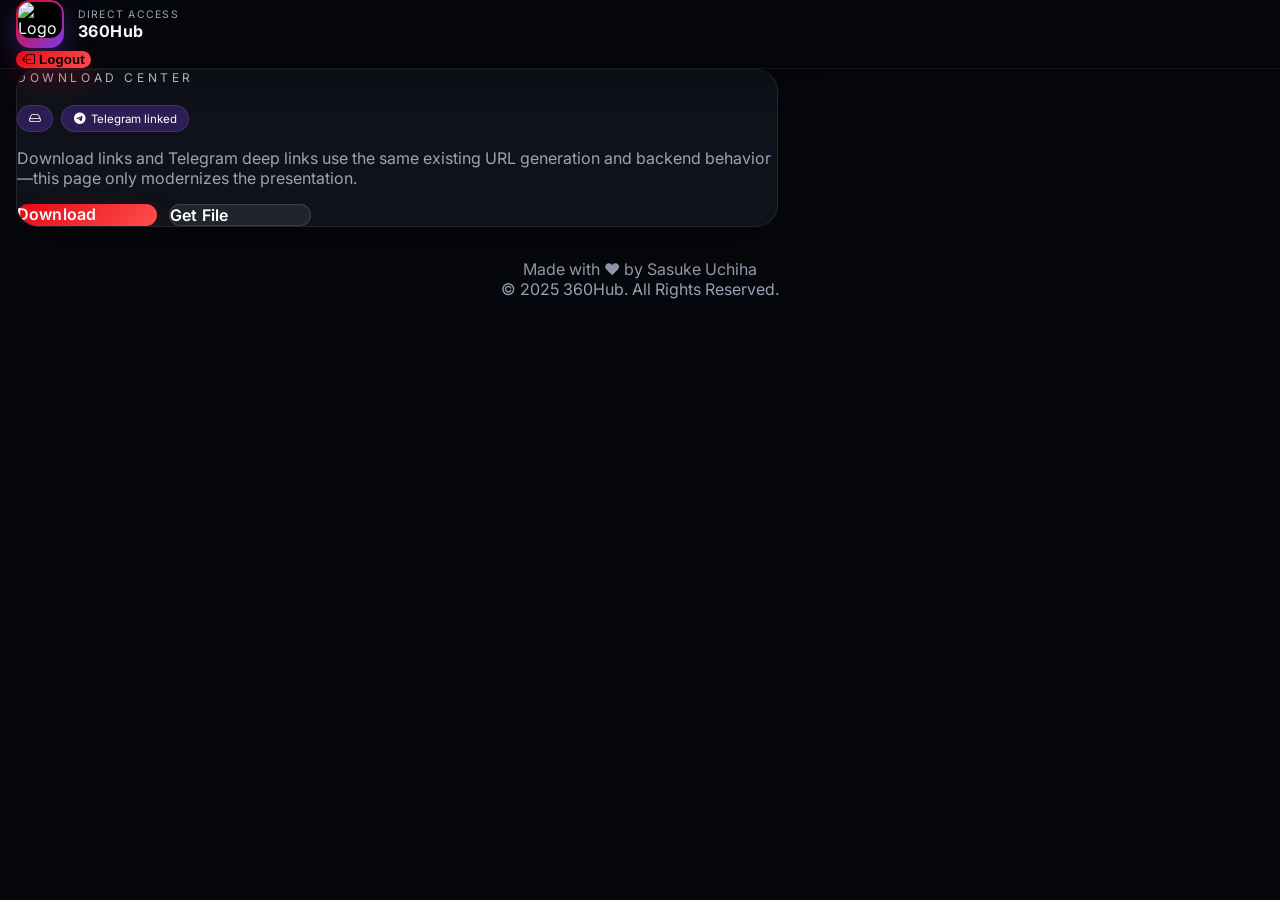
==== bot/server/template/dl.html @ 2744dcc8 "Rebrand UI to 360Hub and refresh homepage OTT rail" ====
<!DOCTYPE html><html lang="en"><head><meta charset="UTF-8"><meta name="viewport" content="width=device-width, initial-scale=1.0"><link rel="icon" href="https://homies-theta.vercel.app/logo.png" type="image/x-icon"><link rel="shortcut icon" href="https://homies-theta.vercel.app/logo.png" type="image/x-icon"><title>360Hub: <!-- Filename --> </title><meta name="description" content="Download files from 360Hub."><link href="https://cdn.jsdelivr.net/npm/bootstrap-icons/font/bootstrap-icons.css" rel="stylesheet"><link rel="preconnect" href="https://fonts.googleapis.com"><link rel="preconnect" href="https://fonts.gstatic.com" crossorigin><link href="https://fonts.googleapis.com/css2?family=Inter:wght@400;500;600;700;800&display=swap" rel="stylesheet"><link rel="stylesheet" href="https://bootswatch.com/5/<!-- Theme -->/bootstrap.min.css"><style>
:root {
    --bg: #07080d;
    --bg-soft: #11141d;
    --panel: rgba(17, 20, 29, 0.92);
    --panel-strong: rgba(10, 12, 18, 0.96);
    --line: rgba(255,255,255,0.08);
    --text: #f5f7fb;
    --muted: #9ca3b6;
    --accent: #e50914;
    --accent-2: #7c3aed;
    --success: #10b981;
    --shadow: 0 20px 50px rgba(0,0,0,0.45);
}
html { min-height: 100%; scroll-behavior: smooth; }
body {
    min-height: 100vh;
    margin: 0;
    color: var(--text);
    background:
        radial-gradient(circle at top left, rgba(124,58,237,0.22), transparent 28%),
        radial-gradient(circle at top right, rgba(229,9,20,0.18), transparent 32%),
        linear-gradient(180deg, #0b0d13 0%, #07080d 45%, #05060a 100%);
    font-family: 'Inter', system-ui, -apple-system, BlinkMacSystemFont, 'Segoe UI', sans-serif;
}
a { text-decoration: none; color: inherit; }
img { max-width: 100%; }
::-webkit-scrollbar { width: 8px; height: 8px; }
::-webkit-scrollbar-thumb { background: rgba(255,255,255,0.18); border-radius: 999px; }
::-webkit-scrollbar-track { background: rgba(255,255,255,0.04); }
.navbar.ott-navbar {
    position: sticky; top: 0; z-index: 1030;
    backdrop-filter: blur(18px);
    background: rgba(6,7,12,0.82) !important;
    border-bottom: 1px solid rgba(255,255,255,0.06);
    box-shadow: 0 12px 30px rgba(0,0,0,0.28);
}
.brand-wrap { display:flex; align-items:center; gap: .85rem; }
.brand-mark {
    width: 44px; height: 44px; border-radius: 14px;
    background: linear-gradient(135deg, var(--accent), var(--accent-2));
    padding: 2px; box-shadow: 0 10px 26px rgba(124,58,237,0.35);
}
.brand-mark img { width:100%; height:100%; border-radius: 12px; object-fit: cover; background:#000; }
.brand-copy small { display:block; color:var(--muted); letter-spacing:.12em; text-transform:uppercase; font-size:.65rem; }
.brand-copy strong { font-size:1rem; letter-spacing:.03em; }
.nav-link { color: rgba(255,255,255,.72) !important; }
.nav-link:hover, .nav-link.active { color: #fff !important; }
.ott-shell { width:min(1360px, calc(100% - 2rem)); margin: 0 auto; }
.hero-banner {
    position: relative; overflow:hidden; border-radius: 28px; min-height: clamp(320px, 52vw, 580px);
    background: linear-gradient(100deg, rgba(5,6,10,.94) 22%, rgba(5,6,10,.52) 58%, rgba(5,6,10,.25) 100%),
        url('https://images.unsplash.com/photo-1489599849927-2ee91cede3ba?auto=format&fit=crop&w=1400&q=80') center/cover;
    box-shadow: var(--shadow); border:1px solid rgba(255,255,255,0.08);
}
.hero-overlay { position:absolute; inset:0; background: linear-gradient(180deg, transparent 45%, rgba(7,8,13,.88) 100%); }
.hero-content { position:relative; z-index:1; padding: clamp(1.4rem, 4vw, 3.5rem); width:min(640px, 100%); }
.eyebrow { color:#d1d5e5; text-transform:uppercase; letter-spacing:.3em; font-size:.75rem; }
.display-title { font-size: clamp(2.2rem, 5vw, 4.6rem); font-weight: 800; line-height: 0.95; margin: .7rem 0 1rem; }
.lead-copy, .section-copy, .meta-text { color: var(--muted); }
.glass-card, .modal-content, .card, .list-group-item, .alert, .page-link {
    background: var(--panel) !important;
    color: var(--text) !important;
    border: 1px solid var(--line) !important;
    border-radius: 22px !important;
    box-shadow: var(--shadow);
}
.modal-content { background: var(--panel-strong) !important; }
.card-header, .modal-header { border-bottom: 1px solid var(--line) !important; background: transparent !important; }
.footer-ott { color: var(--muted); padding: 2rem 0 3rem; text-align:center; }
.btn { border-radius: 999px; font-weight: 600; letter-spacing: .01em; }
.btn-primary {
    background: linear-gradient(135deg, var(--accent), #ff4d4d) !important;
    border: none !important; box-shadow: 0 12px 24px rgba(229, 9, 20, .28);
}
.btn-secondary {
    background: rgba(255,255,255,.08) !important; border:1px solid rgba(255,255,255,.12) !important;
    color:#fff !important;
}
.btn-outline-light { border-color: rgba(255,255,255,.2); }
.form-control, .form-select {
    background: rgba(255,255,255,.06) !important; border:1px solid rgba(255,255,255,.12) !important;
    color: var(--text) !important; border-radius: 16px; padding: .85rem 1rem;
}
.form-control::placeholder { color: #8d95a8; }
.form-control:focus, .form-select:focus {
    box-shadow: 0 0 0 .2rem rgba(124,58,237,.18) !important; border-color: rgba(124,58,237,.55) !important;
}
.ott-toolbar { display:flex; gap:1rem; align-items:center; justify-content:space-between; flex-wrap:wrap; margin: 1.25rem 0 1.5rem; }
.section-head { display:flex; justify-content:space-between; align-items:end; gap:1rem; margin-bottom: 1rem; }
.section-head h2, .section-head h3 { margin:0; font-weight:800; }
.scroll-strip { display:flex; gap:1rem; overflow:auto; padding-bottom: .75rem; scroll-snap-type:x proximity; }
.scroll-strip > * { scroll-snap-align:start; }
.poster-card, .content-tile {
    position:relative; overflow:hidden; border-radius: 22px; min-height: 280px;
    background: linear-gradient(180deg, rgba(255,255,255,.04), rgba(255,255,255,.02));
    border:1px solid rgba(255,255,255,.08); box-shadow: var(--shadow); transition: transform .35s ease, border-color .35s ease, box-shadow .35s ease;
}
.poster-card:hover, .content-tile:hover, .col:hover { transform: translateY(-6px) scale(1.01); border-color: rgba(229,9,20,.5); box-shadow: 0 24px 40px rgba(0,0,0,.42); }
.tile-thumb {
    aspect-ratio: 2 / 3; width: 100%; object-fit: cover; background: linear-gradient(135deg, #181b24, #10131b);
}
.tile-overlay {
    position:absolute; inset:0; background: linear-gradient(180deg, rgba(8,10,14,0.05) 0%, rgba(8,10,14,0.3) 48%, rgba(8,10,14,0.96) 100%);
}
.tile-content { position:absolute; inset:auto 0 0 0; padding: 1rem; z-index:1; }
.tile-play {
    position:absolute; right:1rem; top:1rem; width:44px; height:44px; border-radius:50%; display:grid; place-items:center;
    background: rgba(255,255,255,.12); backdrop-filter: blur(6px); color:#fff; z-index:1;
}
.tile-badge { display:inline-flex; gap:.35rem; align-items:center; font-size:.72rem; color:#fff; border-radius:999px; padding:.35rem .7rem; background: rgba(124,58,237,.28); border:1px solid rgba(255,255,255,.1); }
.grid-cards > .col, .grid-cards > [class*='col-'] { padding: .55rem; }
.tile-title {
    font-weight:700; line-height:1.25; display:-webkit-box; -webkit-line-clamp:2; -webkit-box-orient:vertical; overflow:hidden;
}
.meta-row { display:flex; gap:.5rem; flex-wrap:wrap; margin-top:.65rem; }
.search-panel { padding: 1rem; }
.pagination .page-link { margin: 0 .25rem; color:#fff; }
.pagination .page-item.disabled .page-link { opacity: .5; }
.skeleton-row { display:grid; grid-template-columns: repeat(auto-fit, minmax(170px, 1fr)); gap:1rem; }
.skeleton-tile { min-height: 260px; border-radius: 22px; position:relative; overflow:hidden; background: rgba(255,255,255,.06); }
.skeleton-tile::after {
    content:''; position:absolute; inset:0; transform: translateX(-100%);
    background: linear-gradient(90deg, transparent, rgba(255,255,255,.13), transparent);
    animation: shimmer 1.7s infinite;
}
@keyframes shimmer { 100% { transform: translateX(100%);} }
.fade-in { animation: fadeIn .7s ease both; }
@keyframes fadeIn { from { opacity:0; transform: translateY(18px);} to { opacity:1; transform:none;} }
.player-layout { display:grid; grid-template-columns: minmax(0, 1.6fr) minmax(320px, .9fr); gap:1.5rem; align-items:start; }
.video-stage, .info-panel { padding: 1rem; }
.video-stage .plyr, .video-stage video { border-radius: 24px; overflow:hidden; }
.action-cluster { display:flex; flex-wrap:wrap; gap:.75rem; }
.download-actions .btn { min-width: 140px; }
.notice-panel { border-left: 3px solid var(--accent) !important; }
.login-shell { width:min(1120px, calc(100% - 2rem)); margin: 0 auto; min-height: calc(100vh - 90px); display:grid; grid-template-columns: 1.1fr .9fr; gap:1.5rem; align-items:center; }
.login-hero { padding: clamp(1.5rem, 3vw, 3rem); }
.login-card { padding: 1.5rem; }
.channel-list .list-group-item { margin-bottom: .85rem; }
@media (max-width: 991px) {
    .player-layout, .login-shell { grid-template-columns: 1fr; }
    .hero-banner { min-height: 420px; }
}
@media (max-width: 767px) {
    .ott-shell { width: min(100% - 1rem, 1360px); }
    .display-title { font-size: 2.5rem; }
    .hero-content { padding: 1.25rem; }
    .download-actions .btn, .action-cluster .btn { width: 100%; }
}

.ott-app-new,
.ott-app-new body { background: #07080d; }
.ott-app-new .nm-platform-col,
.ott-app-new .nm-rail-col { min-width: 0; }
.ott-app-new .nm-platform-link,
.ott-app-new .nm-media-link { display:block; }
.ott-app-new .nm-platform-card {
    display:flex; align-items:center; gap:1rem; min-height: 112px; padding: 1rem 1.1rem;
    border-radius: 24px; border: 1px solid rgba(255,255,255,.08);
    background: linear-gradient(145deg, rgba(19,22,33,.98), rgba(10,11,18,.96));
    box-shadow: 0 16px 40px rgba(0,0,0,.35);
    transition: transform .35s ease, border-color .35s ease, box-shadow .35s ease;
}
.ott-app-new .nm-platform-card:hover { transform: translateY(-6px); border-color: rgba(229,9,20,.45); box-shadow: 0 24px 46px rgba(0,0,0,.5); }
.ott-app-new .nm-platform-logo-wrap {
    width: 72px; height: 72px; border-radius: 22px; overflow:hidden; flex: 0 0 72px;
    background: linear-gradient(135deg, rgba(229,9,20,.22), rgba(124,58,237,.22)); padding: 3px;
}
.ott-app-new .nm-platform-logo { width:100%; height:100%; object-fit:cover; border-radius: 19px; background:#0b0b0b; }
.ott-app-new .nm-platform-kicker, .ott-app-new .nm-media-tag { color: #d1d5db; font-size:.72rem; letter-spacing:.16em; text-transform:uppercase; }
.ott-app-new .nm-platform-title { margin:.25rem 0; font-size:1rem; font-weight:700; color:#fff; }
.ott-app-new .nm-platform-pill,
.ott-app-new .nm-media-badge {
    display:inline-flex; align-items:center; justify-content:center; min-height: 28px;
    padding:.3rem .72rem; border-radius:999px; background: rgba(255,255,255,.08); color:#fff;
    border: 1px solid rgba(255,255,255,.1); font-size:.75rem;
}
.ott-app-new .nm-media-badge--info { background: rgba(124,58,237,.24); }
.ott-app-new .nm-media-card {
    position:relative; height:100%; overflow:hidden; border-radius: 24px;
    background: linear-gradient(180deg, rgba(18,20,30,.98), rgba(8,9,14,.98));
    border:1px solid rgba(255,255,255,.08); box-shadow: 0 22px 45px rgba(0,0,0,.34);
    transition: transform .35s ease, border-color .35s ease, box-shadow .35s ease;
}
.ott-app-new .nm-media-card:hover { transform: translateY(-8px) scale(1.02); border-color: rgba(229,9,20,.42); box-shadow: 0 28px 54px rgba(0,0,0,.52); }
.ott-app-new .nm-media-poster-wrap { position:relative; aspect-ratio: 2/3; overflow:hidden; background:#111; }
.ott-app-new .nm-media-poster { width:100%; height:100%; object-fit:cover; display:block; }
.ott-app-new .nm-media-overlay {
    position:absolute; inset:0; background: linear-gradient(180deg, rgba(7,8,13,.04) 10%, rgba(7,8,13,.36) 55%, rgba(7,8,13,.95) 100%);
}
.ott-app-new .nm-play-chip {
    position:absolute; inset:auto auto 1rem 1rem; width: 48px; height: 48px; display:grid; place-items:center;
    border-radius:50%; background: linear-gradient(135deg, #e50914, #7c3aed); color:#fff; font-size:1.2rem;
    box-shadow: 0 16px 28px rgba(0,0,0,.35); opacity:0; transform: translateY(12px); transition: all .3s ease;
}
.ott-app-new .nm-media-card:hover .nm-play-chip { opacity:1; transform: translateY(0); }
.ott-app-new .nm-media-body { padding: 1rem 1rem 1.1rem; }
.ott-app-new .nm-media-title {
    margin: .35rem 0 .7rem; color:#fff; font-weight:700; line-height:1.35;
    display:-webkit-box; -webkit-box-orient:vertical; -webkit-line-clamp:2; overflow:hidden; min-height: 2.7em;
}
.ott-app-new .nm-meta-row { display:flex; flex-wrap:wrap; gap:.45rem; }
.ott-app-new .nm-edit-btn,
.ott-app-new .nm-select-box {
    position:absolute !important; top: .9rem !important; right: .9rem !important; z-index:3;
}
.ott-app-new .nm-edit-btn {
    width: 38px; height: 38px; display:grid; place-items:center; border-radius: 50%;
    background: rgba(7,8,13,.72); color:#fff; border:1px solid rgba(255,255,255,.12);
    backdrop-filter: blur(8px);
}
.ott-app-new .nm-select-box { width: 1.15rem; height: 1.15rem; }
.ott-app-new .grid-cards { row-gap: 1rem !important; }
.ott-app-new .scroll-strip { display:flex !important; flex-wrap:nowrap !important; overflow-x:auto !important; padding-bottom: .85rem; }
.ott-app-new .scroll-strip > * { flex: 0 0 min(320px, 84vw); }
.ott-app-new .hero-banner::before {
    content:''; position:absolute; inset:0; background: linear-gradient(90deg, rgba(5,6,10,.92) 20%, rgba(5,6,10,.5) 55%, rgba(5,6,10,.15) 100%);
}
.ott-app-new .glass-card { overflow:hidden; }
.ott-app-new .search-panel, .ott-app-new .glass-card { backdrop-filter: blur(16px); }
.ott-app-new .pagination .page-link { background: rgba(255,255,255,.06) !important; }
.ott-app-new .navbar-toggler { border-color: rgba(255,255,255,.16); }
@media (max-width: 767px) {
    .ott-app-new .nm-platform-card { min-height: 96px; padding: .9rem; }
    .ott-app-new .nm-platform-logo-wrap { width: 60px; height: 60px; flex-basis: 60px; }
}

</style></head><body class="ott-app-new"><nav class="navbar navbar-expand-lg ott-navbar" data-bs-theme="dark"><div class="ott-shell container-fluid py-2"><a class="navbar-brand brand-wrap" href="/"><span class="brand-mark"><img src="https://homies-theta.vercel.app/logo.png" alt="Logo"></span><span class="brand-copy"><small>Direct access</small><strong>360Hub</strong></span></a><div><form id="signoutForm" action="/logout" method="post"><button type="submit" class="btn btn-primary"><i class="bi bi-box-arrow-left"></i> Logout</button></form></div></div></nav><main class="ott-shell py-5 fade-in"><section class="glass-card p-4 mx-auto" style="max-width:760px;"><div class="eyebrow mb-2">Download center</div><h1 class="h3 fw-bold mb-3"><!-- Filename --></h1><div class="meta-row mb-4"><span class="tile-badge"><i class="bi bi-hdd"></i> <!-- Size --></span><span class="tile-badge"><i class="bi bi-telegram"></i> Telegram linked</span></div><p class="section-copy">Download links and Telegram deep links use the same existing URL generation and backend behavior—this page only modernizes the presentation.</p><div class="action-cluster download-actions mt-4 justify-content-center"><div onclick="download()" class="btn btn-primary">Download</div><div onclick="get_file()" class="btn btn-secondary">Get File</div></div></section></main><footer class="footer-ott"><div class="ott-shell">Made with ❤️ by <a href="https://t.me/Uchiha_Developer" target="_blank">Sasuke Uchiha</a><br>&copy; 2025 <a href="https://t.me/Uchiha_Developer" target="_blank">360Hub</a>. All Rights Reserved.</div></footer><script>const videolink = window.location.href; const url = new URL(videolink); const domainUrl = url.origin; const videoIdWithParams = videolink.split('/').pop(); const videoId = videoIdWithParams.split('?')[0]; const idParam = new URLSearchParams(window.location.search).get('id'); const hashParam = new URLSearchParams(window.location.search).get('hash'); const encodedName = encodeURIComponent('<!-- Filename -->'); const downloadlink = `${domainUrl}/${videoId}/${encodedName}?id=${idParam}&hash=${hashParam}`; function download() { window.location.href = downloadlink; } function get_file() { const regex = /(\d+)\?id=(\d+)&/; const match = videolink.match(regex); if (match) { const chatId = "-100" + match[1]; const messageId = match[2]; const openTG = `https://t.me/<!-- Username -->?start=file_${messageId}${chatId}`; window.location.href = openTG; } } function copyUrl() { const url = downloadlink; navigator.clipboard.writeText(url).then(() => { alert('URL copied to clipboard!'); }).catch((error) => { console.error('Failed to copy URL: ', error); }); }</script><script disable-devtool-auto src='https://cdn.jsdelivr.net/npm/disable-devtool'></script></body></html>
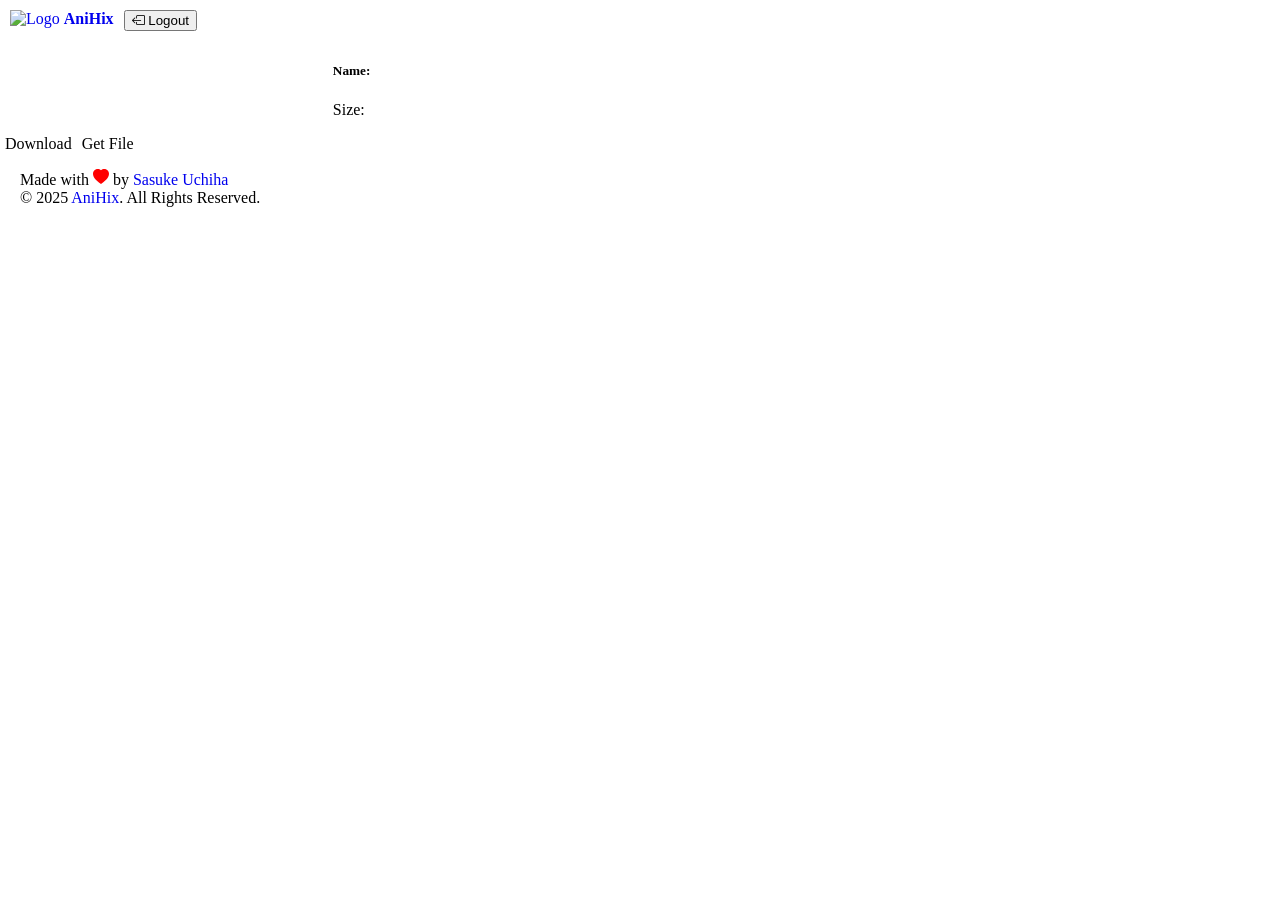
==== commit f0bdbcad: "Polish streaming UI performance" ====
--- a/bot/server/template/dl.html
+++ b/bot/server/template/dl.html
@@ -1,228 +1,167 @@
-<!DOCTYPE html><html lang="en"><head><meta charset="UTF-8"><meta name="viewport" content="width=device-width, initial-scale=1.0"><link rel="icon" href="https://homies-theta.vercel.app/logo.png" type="image/x-icon"><link rel="shortcut icon" href="https://homies-theta.vercel.app/logo.png" type="image/x-icon"><title>360Hub: <!-- Filename --> </title><meta name="description" content="Download files from 360Hub."><link href="https://cdn.jsdelivr.net/npm/bootstrap-icons/font/bootstrap-icons.css" rel="stylesheet"><link rel="preconnect" href="https://fonts.googleapis.com"><link rel="preconnect" href="https://fonts.gstatic.com" crossorigin><link href="https://fonts.googleapis.com/css2?family=Inter:wght@400;500;600;700;800&display=swap" rel="stylesheet"><link rel="stylesheet" href="https://bootswatch.com/5/<!-- Theme -->/bootstrap.min.css"><style>
-:root {
-    --bg: #07080d;
-    --bg-soft: #11141d;
-    --panel: rgba(17, 20, 29, 0.92);
-    --panel-strong: rgba(10, 12, 18, 0.96);
-    --line: rgba(255,255,255,0.08);
-    --text: #f5f7fb;
-    --muted: #9ca3b6;
-    --accent: #e50914;
-    --accent-2: #7c3aed;
-    --success: #10b981;
-    --shadow: 0 20px 50px rgba(0,0,0,0.45);
-}
-html { min-height: 100%; scroll-behavior: smooth; }
-body {
-    min-height: 100vh;
-    margin: 0;
-    color: var(--text);
-    background:
-        radial-gradient(circle at top left, rgba(124,58,237,0.22), transparent 28%),
-        radial-gradient(circle at top right, rgba(229,9,20,0.18), transparent 32%),
-        linear-gradient(180deg, #0b0d13 0%, #07080d 45%, #05060a 100%);
-    font-family: 'Inter', system-ui, -apple-system, BlinkMacSystemFont, 'Segoe UI', sans-serif;
-}
-a { text-decoration: none; color: inherit; }
-img { max-width: 100%; }
-::-webkit-scrollbar { width: 8px; height: 8px; }
-::-webkit-scrollbar-thumb { background: rgba(255,255,255,0.18); border-radius: 999px; }
-::-webkit-scrollbar-track { background: rgba(255,255,255,0.04); }
-.navbar.ott-navbar {
-    position: sticky; top: 0; z-index: 1030;
-    backdrop-filter: blur(18px);
-    background: rgba(6,7,12,0.82) !important;
-    border-bottom: 1px solid rgba(255,255,255,0.06);
-    box-shadow: 0 12px 30px rgba(0,0,0,0.28);
-}
-.brand-wrap { display:flex; align-items:center; gap: .85rem; }
-.brand-mark {
-    width: 44px; height: 44px; border-radius: 14px;
-    background: linear-gradient(135deg, var(--accent), var(--accent-2));
-    padding: 2px; box-shadow: 0 10px 26px rgba(124,58,237,0.35);
-}
-.brand-mark img { width:100%; height:100%; border-radius: 12px; object-fit: cover; background:#000; }
-.brand-copy small { display:block; color:var(--muted); letter-spacing:.12em; text-transform:uppercase; font-size:.65rem; }
-.brand-copy strong { font-size:1rem; letter-spacing:.03em; }
-.nav-link { color: rgba(255,255,255,.72) !important; }
-.nav-link:hover, .nav-link.active { color: #fff !important; }
-.ott-shell { width:min(1360px, calc(100% - 2rem)); margin: 0 auto; }
-.hero-banner {
-    position: relative; overflow:hidden; border-radius: 28px; min-height: clamp(320px, 52vw, 580px);
-    background: linear-gradient(100deg, rgba(5,6,10,.94) 22%, rgba(5,6,10,.52) 58%, rgba(5,6,10,.25) 100%),
-        url('https://images.unsplash.com/photo-1489599849927-2ee91cede3ba?auto=format&fit=crop&w=1400&q=80') center/cover;
-    box-shadow: var(--shadow); border:1px solid rgba(255,255,255,0.08);
-}
-.hero-overlay { position:absolute; inset:0; background: linear-gradient(180deg, transparent 45%, rgba(7,8,13,.88) 100%); }
-.hero-content { position:relative; z-index:1; padding: clamp(1.4rem, 4vw, 3.5rem); width:min(640px, 100%); }
-.eyebrow { color:#d1d5e5; text-transform:uppercase; letter-spacing:.3em; font-size:.75rem; }
-.display-title { font-size: clamp(2.2rem, 5vw, 4.6rem); font-weight: 800; line-height: 0.95; margin: .7rem 0 1rem; }
-.lead-copy, .section-copy, .meta-text { color: var(--muted); }
-.glass-card, .modal-content, .card, .list-group-item, .alert, .page-link {
-    background: var(--panel) !important;
-    color: var(--text) !important;
-    border: 1px solid var(--line) !important;
-    border-radius: 22px !important;
-    box-shadow: var(--shadow);
-}
-.modal-content { background: var(--panel-strong) !important; }
-.card-header, .modal-header { border-bottom: 1px solid var(--line) !important; background: transparent !important; }
-.footer-ott { color: var(--muted); padding: 2rem 0 3rem; text-align:center; }
-.btn { border-radius: 999px; font-weight: 600; letter-spacing: .01em; }
-.btn-primary {
-    background: linear-gradient(135deg, var(--accent), #ff4d4d) !important;
-    border: none !important; box-shadow: 0 12px 24px rgba(229, 9, 20, .28);
-}
-.btn-secondary {
-    background: rgba(255,255,255,.08) !important; border:1px solid rgba(255,255,255,.12) !important;
-    color:#fff !important;
-}
-.btn-outline-light { border-color: rgba(255,255,255,.2); }
-.form-control, .form-select {
-    background: rgba(255,255,255,.06) !important; border:1px solid rgba(255,255,255,.12) !important;
-    color: var(--text) !important; border-radius: 16px; padding: .85rem 1rem;
-}
-.form-control::placeholder { color: #8d95a8; }
-.form-control:focus, .form-select:focus {
-    box-shadow: 0 0 0 .2rem rgba(124,58,237,.18) !important; border-color: rgba(124,58,237,.55) !important;
-}
-.ott-toolbar { display:flex; gap:1rem; align-items:center; justify-content:space-between; flex-wrap:wrap; margin: 1.25rem 0 1.5rem; }
-.section-head { display:flex; justify-content:space-between; align-items:end; gap:1rem; margin-bottom: 1rem; }
-.section-head h2, .section-head h3 { margin:0; font-weight:800; }
-.scroll-strip { display:flex; gap:1rem; overflow:auto; padding-bottom: .75rem; scroll-snap-type:x proximity; }
-.scroll-strip > * { scroll-snap-align:start; }
-.poster-card, .content-tile {
-    position:relative; overflow:hidden; border-radius: 22px; min-height: 280px;
-    background: linear-gradient(180deg, rgba(255,255,255,.04), rgba(255,255,255,.02));
-    border:1px solid rgba(255,255,255,.08); box-shadow: var(--shadow); transition: transform .35s ease, border-color .35s ease, box-shadow .35s ease;
-}
-.poster-card:hover, .content-tile:hover, .col:hover { transform: translateY(-6px) scale(1.01); border-color: rgba(229,9,20,.5); box-shadow: 0 24px 40px rgba(0,0,0,.42); }
-.tile-thumb {
-    aspect-ratio: 2 / 3; width: 100%; object-fit: cover; background: linear-gradient(135deg, #181b24, #10131b);
-}
-.tile-overlay {
-    position:absolute; inset:0; background: linear-gradient(180deg, rgba(8,10,14,0.05) 0%, rgba(8,10,14,0.3) 48%, rgba(8,10,14,0.96) 100%);
-}
-.tile-content { position:absolute; inset:auto 0 0 0; padding: 1rem; z-index:1; }
-.tile-play {
-    position:absolute; right:1rem; top:1rem; width:44px; height:44px; border-radius:50%; display:grid; place-items:center;
-    background: rgba(255,255,255,.12); backdrop-filter: blur(6px); color:#fff; z-index:1;
-}
-.tile-badge { display:inline-flex; gap:.35rem; align-items:center; font-size:.72rem; color:#fff; border-radius:999px; padding:.35rem .7rem; background: rgba(124,58,237,.28); border:1px solid rgba(255,255,255,.1); }
-.grid-cards > .col, .grid-cards > [class*='col-'] { padding: .55rem; }
-.tile-title {
-    font-weight:700; line-height:1.25; display:-webkit-box; -webkit-line-clamp:2; -webkit-box-orient:vertical; overflow:hidden;
-}
-.meta-row { display:flex; gap:.5rem; flex-wrap:wrap; margin-top:.65rem; }
-.search-panel { padding: 1rem; }
-.pagination .page-link { margin: 0 .25rem; color:#fff; }
-.pagination .page-item.disabled .page-link { opacity: .5; }
-.skeleton-row { display:grid; grid-template-columns: repeat(auto-fit, minmax(170px, 1fr)); gap:1rem; }
-.skeleton-tile { min-height: 260px; border-radius: 22px; position:relative; overflow:hidden; background: rgba(255,255,255,.06); }
-.skeleton-tile::after {
-    content:''; position:absolute; inset:0; transform: translateX(-100%);
-    background: linear-gradient(90deg, transparent, rgba(255,255,255,.13), transparent);
-    animation: shimmer 1.7s infinite;
-}
-@keyframes shimmer { 100% { transform: translateX(100%);} }
-.fade-in { animation: fadeIn .7s ease both; }
-@keyframes fadeIn { from { opacity:0; transform: translateY(18px);} to { opacity:1; transform:none;} }
-.player-layout { display:grid; grid-template-columns: minmax(0, 1.6fr) minmax(320px, .9fr); gap:1.5rem; align-items:start; }
-.video-stage, .info-panel { padding: 1rem; }
-.video-stage .plyr, .video-stage video { border-radius: 24px; overflow:hidden; }
-.action-cluster { display:flex; flex-wrap:wrap; gap:.75rem; }
-.download-actions .btn { min-width: 140px; }
-.notice-panel { border-left: 3px solid var(--accent) !important; }
-.login-shell { width:min(1120px, calc(100% - 2rem)); margin: 0 auto; min-height: calc(100vh - 90px); display:grid; grid-template-columns: 1.1fr .9fr; gap:1.5rem; align-items:center; }
-.login-hero { padding: clamp(1.5rem, 3vw, 3rem); }
-.login-card { padding: 1.5rem; }
-.channel-list .list-group-item { margin-bottom: .85rem; }
-@media (max-width: 991px) {
-    .player-layout, .login-shell { grid-template-columns: 1fr; }
-    .hero-banner { min-height: 420px; }
-}
-@media (max-width: 767px) {
-    .ott-shell { width: min(100% - 1rem, 1360px); }
-    .display-title { font-size: 2.5rem; }
-    .hero-content { padding: 1.25rem; }
-    .download-actions .btn, .action-cluster .btn { width: 100%; }
-}
+<!DOCTYPE html>
+<html lang="en">
 
-.ott-app-new,
-.ott-app-new body { background: #07080d; }
-.ott-app-new .nm-platform-col,
-.ott-app-new .nm-rail-col { min-width: 0; }
-.ott-app-new .nm-platform-link,
-.ott-app-new .nm-media-link { display:block; }
-.ott-app-new .nm-platform-card {
-    display:flex; align-items:center; gap:1rem; min-height: 112px; padding: 1rem 1.1rem;
-    border-radius: 24px; border: 1px solid rgba(255,255,255,.08);
-    background: linear-gradient(145deg, rgba(19,22,33,.98), rgba(10,11,18,.96));
-    box-shadow: 0 16px 40px rgba(0,0,0,.35);
-    transition: transform .35s ease, border-color .35s ease, box-shadow .35s ease;
-}
-.ott-app-new .nm-platform-card:hover { transform: translateY(-6px); border-color: rgba(229,9,20,.45); box-shadow: 0 24px 46px rgba(0,0,0,.5); }
-.ott-app-new .nm-platform-logo-wrap {
-    width: 72px; height: 72px; border-radius: 22px; overflow:hidden; flex: 0 0 72px;
-    background: linear-gradient(135deg, rgba(229,9,20,.22), rgba(124,58,237,.22)); padding: 3px;
-}
-.ott-app-new .nm-platform-logo { width:100%; height:100%; object-fit:cover; border-radius: 19px; background:#0b0b0b; }
-.ott-app-new .nm-platform-kicker, .ott-app-new .nm-media-tag { color: #d1d5db; font-size:.72rem; letter-spacing:.16em; text-transform:uppercase; }
-.ott-app-new .nm-platform-title { margin:.25rem 0; font-size:1rem; font-weight:700; color:#fff; }
-.ott-app-new .nm-platform-pill,
-.ott-app-new .nm-media-badge {
-    display:inline-flex; align-items:center; justify-content:center; min-height: 28px;
-    padding:.3rem .72rem; border-radius:999px; background: rgba(255,255,255,.08); color:#fff;
-    border: 1px solid rgba(255,255,255,.1); font-size:.75rem;
-}
-.ott-app-new .nm-media-badge--info { background: rgba(124,58,237,.24); }
-.ott-app-new .nm-media-card {
-    position:relative; height:100%; overflow:hidden; border-radius: 24px;
-    background: linear-gradient(180deg, rgba(18,20,30,.98), rgba(8,9,14,.98));
-    border:1px solid rgba(255,255,255,.08); box-shadow: 0 22px 45px rgba(0,0,0,.34);
-    transition: transform .35s ease, border-color .35s ease, box-shadow .35s ease;
-}
-.ott-app-new .nm-media-card:hover { transform: translateY(-8px) scale(1.02); border-color: rgba(229,9,20,.42); box-shadow: 0 28px 54px rgba(0,0,0,.52); }
-.ott-app-new .nm-media-poster-wrap { position:relative; aspect-ratio: 2/3; overflow:hidden; background:#111; }
-.ott-app-new .nm-media-poster { width:100%; height:100%; object-fit:cover; display:block; }
-.ott-app-new .nm-media-overlay {
-    position:absolute; inset:0; background: linear-gradient(180deg, rgba(7,8,13,.04) 10%, rgba(7,8,13,.36) 55%, rgba(7,8,13,.95) 100%);
-}
-.ott-app-new .nm-play-chip {
-    position:absolute; inset:auto auto 1rem 1rem; width: 48px; height: 48px; display:grid; place-items:center;
-    border-radius:50%; background: linear-gradient(135deg, #e50914, #7c3aed); color:#fff; font-size:1.2rem;
-    box-shadow: 0 16px 28px rgba(0,0,0,.35); opacity:0; transform: translateY(12px); transition: all .3s ease;
-}
-.ott-app-new .nm-media-card:hover .nm-play-chip { opacity:1; transform: translateY(0); }
-.ott-app-new .nm-media-body { padding: 1rem 1rem 1.1rem; }
-.ott-app-new .nm-media-title {
-    margin: .35rem 0 .7rem; color:#fff; font-weight:700; line-height:1.35;
-    display:-webkit-box; -webkit-box-orient:vertical; -webkit-line-clamp:2; overflow:hidden; min-height: 2.7em;
-}
-.ott-app-new .nm-meta-row { display:flex; flex-wrap:wrap; gap:.45rem; }
-.ott-app-new .nm-edit-btn,
-.ott-app-new .nm-select-box {
-    position:absolute !important; top: .9rem !important; right: .9rem !important; z-index:3;
-}
-.ott-app-new .nm-edit-btn {
-    width: 38px; height: 38px; display:grid; place-items:center; border-radius: 50%;
-    background: rgba(7,8,13,.72); color:#fff; border:1px solid rgba(255,255,255,.12);
-    backdrop-filter: blur(8px);
-}
-.ott-app-new .nm-select-box { width: 1.15rem; height: 1.15rem; }
-.ott-app-new .grid-cards { row-gap: 1rem !important; }
-.ott-app-new .scroll-strip { display:flex !important; flex-wrap:nowrap !important; overflow-x:auto !important; padding-bottom: .85rem; }
-.ott-app-new .scroll-strip > * { flex: 0 0 min(320px, 84vw); }
-.ott-app-new .hero-banner::before {
-    content:''; position:absolute; inset:0; background: linear-gradient(90deg, rgba(5,6,10,.92) 20%, rgba(5,6,10,.5) 55%, rgba(5,6,10,.15) 100%);
-}
-.ott-app-new .glass-card { overflow:hidden; }
-.ott-app-new .search-panel, .ott-app-new .glass-card { backdrop-filter: blur(16px); }
-.ott-app-new .pagination .page-link { background: rgba(255,255,255,.06) !important; }
-.ott-app-new .navbar-toggler { border-color: rgba(255,255,255,.16); }
-@media (max-width: 767px) {
-    .ott-app-new .nm-platform-card { min-height: 96px; padding: .9rem; }
-    .ott-app-new .nm-platform-logo-wrap { width: 60px; height: 60px; flex-basis: 60px; }
-}
+<head>
+    <meta charset="UTF-8">
+    <meta name="viewport" content="width=device-width, initial-scale=1.0">
+    <link rel="icon" href="https://homies-theta.vercel.app/logo.png" type="image/x-icon">
+    <link rel="shortcut icon" href="https://homies-theta.vercel.app/logo.png"
+        type="image/x-icon">
+    <title>AniHix: <!-- Filename --> </title>
+    <link href="https://cdn.jsdelivr.net/npm/bootstrap-icons/font/bootstrap-icons.css" rel="stylesheet">
+    <link rel="stylesheet" href="https://bootswatch.com/5/<!-- Theme -->/bootstrap.min.css">
+    <style>
+        body {
+            height: 100vh;
+            margin: 0;
+            justify-content: center;
+            align-items: center;
 
-</style></head><body class="ott-app-new"><nav class="navbar navbar-expand-lg ott-navbar" data-bs-theme="dark"><div class="ott-shell container-fluid py-2"><a class="navbar-brand brand-wrap" href="/"><span class="brand-mark"><img src="https://homies-theta.vercel.app/logo.png" alt="Logo"></span><span class="brand-copy"><small>Direct access</small><strong>360Hub</strong></span></a><div><form id="signoutForm" action="/logout" method="post"><button type="submit" class="btn btn-primary"><i class="bi bi-box-arrow-left"></i> Logout</button></form></div></div></nav><main class="ott-shell py-5 fade-in"><section class="glass-card p-4 mx-auto" style="max-width:760px;"><div class="eyebrow mb-2">Download center</div><h1 class="h3 fw-bold mb-3"><!-- Filename --></h1><div class="meta-row mb-4"><span class="tile-badge"><i class="bi bi-hdd"></i> <!-- Size --></span><span class="tile-badge"><i class="bi bi-telegram"></i> Telegram linked</span></div><p class="section-copy">Download links and Telegram deep links use the same existing URL generation and backend behavior—this page only modernizes the presentation.</p><div class="action-cluster download-actions mt-4 justify-content-center"><div onclick="download()" class="btn btn-primary">Download</div><div onclick="get_file()" class="btn btn-secondary">Get File</div></div></section></main><footer class="footer-ott"><div class="ott-shell">Made with ❤️ by <a href="https://t.me/Uchiha_Developer" target="_blank">Sasuke Uchiha</a><br>&copy; 2025 <a href="https://t.me/Uchiha_Developer" target="_blank">360Hub</a>. All Rights Reserved.</div></footer><script>const videolink = window.location.href; const url = new URL(videolink); const domainUrl = url.origin; const videoIdWithParams = videolink.split('/').pop(); const videoId = videoIdWithParams.split('?')[0]; const idParam = new URLSearchParams(window.location.search).get('id'); const hashParam = new URLSearchParams(window.location.search).get('hash'); const encodedName = encodeURIComponent('<!-- Filename -->'); const downloadlink = `${domainUrl}/${videoId}/${encodedName}?id=${idParam}&hash=${hashParam}`; function download() { window.location.href = downloadlink; } function get_file() { const regex = /(\d+)\?id=(\d+)&/; const match = videolink.match(regex); if (match) { const chatId = "-100" + match[1]; const messageId = match[2]; const openTG = `https://t.me/<!-- Username -->?start=file_${messageId}${chatId}`; window.location.href = openTG; } } function copyUrl() { const url = downloadlink; navigator.clipboard.writeText(url).then(() => { alert('URL copied to clipboard!'); }).catch((error) => { console.error('Failed to copy URL: ', error); }); }</script><script disable-devtool-auto src='https://cdn.jsdelivr.net/npm/disable-devtool'></script></body></html>
+        }
+
+        .container {
+            margin: auto;
+            padding: 0px;
+            display: flex;
+            flex-wrap: wrap;
+            justify-content: flex-start;
+            align-items: flex-start;
+            gap: 10px;
+        }
+
+        a {
+            text-decoration: none;
+        }
+
+        .card {
+            align-items: left;
+            box-shadow: none;
+            border-radius: 0%;
+            max-width: 48%
+        }
+
+        /* For WebKit browsers (Chrome, Safari, etc.) */
+        /* Track */
+        ::-webkit-scrollbar {
+            width: 5px;
+            /* Set the width of the scrollbar */
+        }
+
+        /* Handle */
+        ::-webkit-scrollbar-thumb {
+            background: #888;
+            /* Color of the scrollbar handle */
+        }
+
+        /* Handle on hover */
+        ::-webkit-scrollbar-thumb:hover {
+            background: #555;
+            /* Color of the scrollbar handle on hover */
+        }
+
+        @media (max-width: 992px) {
+            .card {
+                align-items: left;
+                box-shadow: none;
+                border-radius: 0%;
+                max-width: 80%
+            }
+
+            .navbar {
+                padding-right: 15px;
+                padding-left: 15px;
+            }
+        }
+    </style>
+<link rel="stylesheet" href="/static/streaming-ui.css">
+</head>
+
+<body>
+    <nav class="navbar navbar-expand-lg bg-primary" data-bs-theme="dark" style="margin-bottom: 1rem; padding: 10px;">
+        <div class="container">
+            <a class="navbar-brand" style="border: 0px;" href="/">
+                <img src="https://homies-theta.vercel.app/logo.png" alt="Logo"
+                    height="45">
+                <span><b>AniHix</b></span>
+            </a>
+
+
+            
+            <div>
+                <form id="signoutForm" action="/logout" method="post">
+                    <button type="submit" class="btn btn-primary"><i class="bi bi-box-arrow-left"></i> Logout</button>
+                </form>
+            </div>
+        </div>
+    </nav>
+
+    <div class="card bg-light mb-3" style="margin: auto; border-radius: 5px;">
+        <div class="card-body">
+            <h5 class="card-title">Name: <!-- Filename --></h5>
+            <p class="card-text">Size: <!-- Size --></p>
+        </div>
+    </div>
+
+    <div class="container d-flex justify-content-center align-items-center" style="width: 100%; padding: 0 5px;">
+      <!--  <div onclick="copyUrl()" class="btn btn-primary">Copy Url</div>  -->
+        <div onclick="download()" class="btn btn-primary">Download</div>
+        <div onclick="get_file()" class="btn btn-primary">Get File</div>
+    </div>
+
+    <footer class="footer mt-auto py-3 text-muted text-center">
+        <div class="container d-flex justify-content-center align-items-center" style="width: 100%; padding: 0 10px;">
+            <p class="float-end">
+            <p>Made with <svg width="1em" height="1em" viewBox="0 0 16 16" class="bi bi-heart-fill" fill="red"
+                    xmlns="http://www.w3.org/2000/svg">
+                    <path fill-rule="evenodd"
+                        d="M8 1.314C12.438-3.248 23.534 4.735 8 15-7.534 4.736 3.562-3.248 8 1.314z" />
+                </svg> by <a href="https://t.me/Uchiha_Developer" target="_blank">Sasuke Uchiha</a><br>
+                &copy; 2025 <a href="https://t.me/Uchiha_Developer" target="_blank">AniHix</a>. All Rights
+                Reserved.
+        </div>
+    </footer>
+
+<script>
+    const videolink = window.location.href;
+    const url = new URL(videolink);
+    const domainUrl = url.origin;
+    const videoIdWithParams = videolink.split('/').pop();
+    const videoId = videoIdWithParams.split('?')[0];
+    const idParam = new URLSearchParams(window.location.search).get('id');
+    const hashParam = new URLSearchParams(window.location.search).get('hash');
+    const encodedName = encodeURIComponent('<!-- Filename -->');
+
+    const downloadlink = `${domainUrl}/${videoId}/${encodedName}?id=${idParam}&hash=${hashParam}`;
+
+    
+    function download() {
+        const openDownloadLink = downloadlink;
+        window.location.href = openDownloadLink;
+    }
+    function get_file() {
+        const regex = /(\d+)\?id=(\d+)&/;
+        const match = videolink.match(regex);
+        if (match) {
+            const chatId = "-100" + match[1];
+            const messageId = match[2];
+            const openTG = `https://t.me/<!-- Username -->?start=file_${messageId}${chatId}`;
+            window.location.href = openTG;
+        }
+    }
+    function copyUrl() {
+        const url = downloadlink;
+        navigator.clipboard.writeText(url)
+            .then(() => {
+                alert('URL copied to clipboard!');
+            })
+            .catch((error) => {
+                console.error('Failed to copy URL: ', error);
+            });
+    }
+    
+</script>
+</body>
+
+<script disable-devtool-auto src='https://cdn.jsdelivr.net/npm/disable-devtool' defer></script>
+
+</html>
